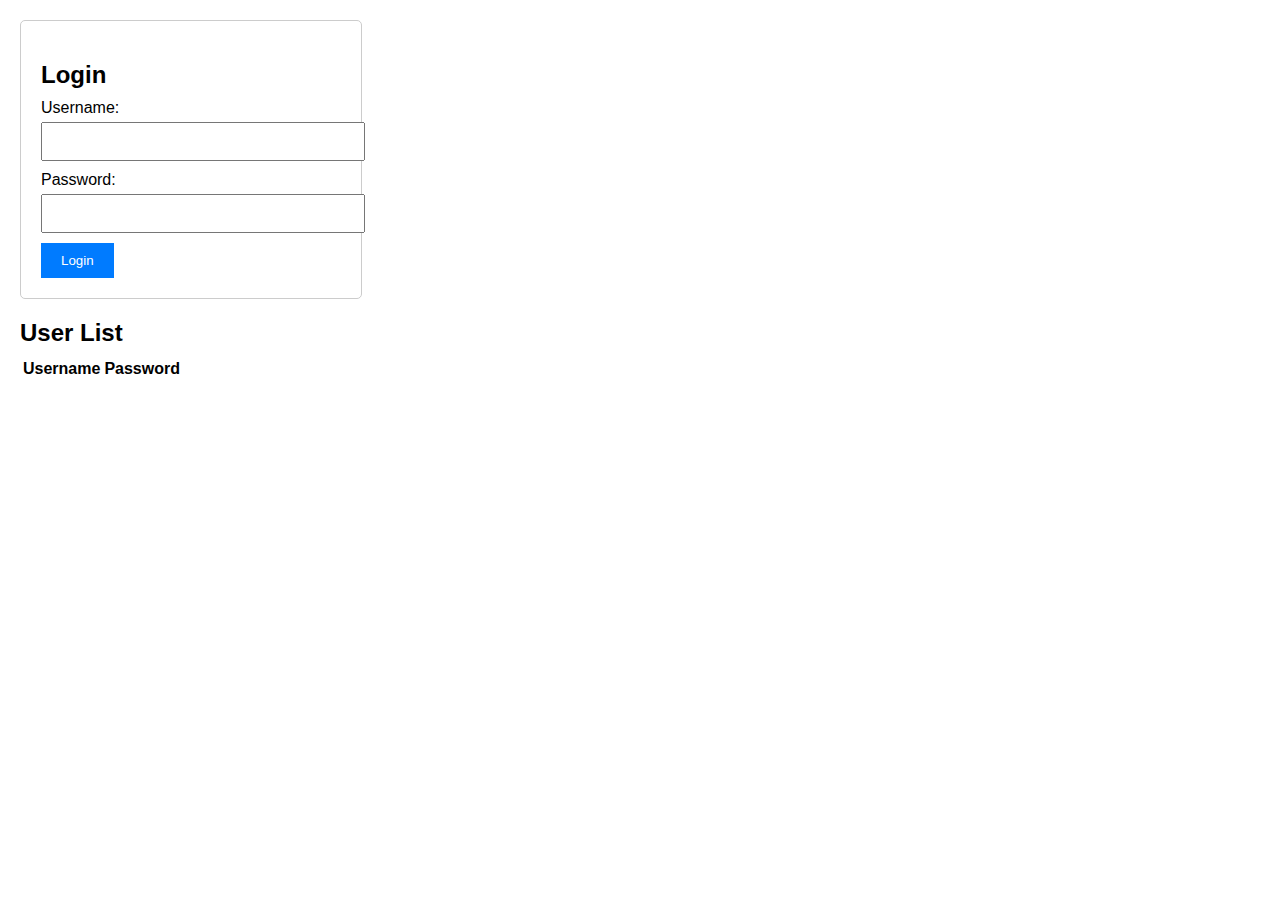
==== testeteste/index.html @ 32663a97 "Add files via upload" ====
<!DOCTYPE html>
<html lang="en">
<head>
  <meta charset="UTF-8">
  <meta name="viewport" content="width=device-width, initial-scale=1.0">
  <title>User Management System</title>
  <link rel="stylesheet" href="style.css">
  <script src="Usuario.js"></script>
</head>
<body>
        <div id="login-section">
          <h2>Login</h2>
          <form id="login-form">
            <label for="username">Username:</label>
            <input type="text" id="username" required><br>
            <label for="password">Password:</label>
            <input type="password" id="password" required><br>
            <button type="submit">Login</button>
          </form>
        </div>
      
        <div id="user-creation-section" style="display: none;">
            <h2>Create User</h2>
            <form id="user-creation-form">
              <label for="new-username">New Username:</label>
              <input type="text" id="new-username" required><br>
          
              <label for="new-email">Email:</label>
              <input type="email" id="new-email" required><br>
          
              <label for="new-password">New Password:</label>
              <input type="password" id="new-password" required><br>
          
              <label for="user-level">User Level:</label>
              <input type="text" id="user-level" required><br>
          
              <label for="unique-id">Unique ID:</label>
              <input type="text" id="unique-id" required><br>
          
              <label for="job-role">Job Role:</label>
              <input type="text" id="job-role" required><br>
          
              <label for="full-name">Full Name:</label>
              <input type="text" id="full-name" required><br>
          
              <label for="birthday">Birthday:</label>
              <input type="date" id="birthday" required><br>
          
              <button type="submit">Create User</button>
            </form>
          </div>
          
      
        <div id="user-list">
          <h2>User List</h2>
          <table>
            <thead>
              <tr>
                <th>Username</th>
                <th>Password</th>
              </tr>
            </thead>
            <tbody id="user-table-body">
              <!-- User information will be dynamically added here -->
            </tbody>
          </table>
        </div>
        <script src="Usuario.js"></script>
        <script>
            const loginForm = document.getElementById('login-form');
            const userCreationSection = document.getElementById('user-creation-section');
            const userCreationForm = document.getElementById('user-creation-form');
        
            loginForm.addEventListener('submit', (event) => {
              event.preventDefault();
              const username = document.getElementById('username').value;
              const password = document.getElementById('password').value;
        
              // Assuming you have a function to authenticate the master user
              if (authenticateMasterUser(username, password)) {
                userCreationSection.style.display = 'block';
              } else {
                alert('Invalid master user credentials.');
              }
            });
        
            userCreationForm.addEventListener('submit', (event) => {
              event.preventDefault();
              const newUsername = document.getElementById('new-username').value;
              const newPassword = document.getElementById('new-password').value;
        
              // Call the createUser function from Usuario.js
              const newUser = User.createUser(newUsername, 'example@example.com', newPassword, 'user', '7890', 'User Role', 'New User', '2000-01-01');
              if (newUser) {
                console.log('User created:', newUser);
                addUserToTable(newUser);
              } else {
                alert('User creation failed.');
              }
            });
        
            // Function to authenticate the master user (replace with your logic)
            function authenticateMasterUser(username, password) {
              // Implement your authentication logic here
              // For simplicity, consider the provided username and password as valid
              return username === 'master' && password === 'masterpassword';
            }
        
            const userTableBody = document.getElementById('user-table-body');
            function addUserToTable(user) {
              const row = document.createElement('tr');
              const usernameCell = document.createElement('td');
              usernameCell.textContent = user.getUsername();
              const passwordCell = document.createElement('td');
              passwordCell.textContent = user.getPassword();
        
              row.appendChild(usernameCell);
              row.appendChild(passwordCell);
              userTableBody.appendChild(row);
            }
        </script>        
</body>
</html>
---- testeteste/style.css ----
body {
    font-family: Arial, sans-serif;
    margin: 20px;
  }
  
  #login-section, #user-creation-section {
    width: 300px;
    margin-bottom: 20px;
    padding: 20px;
    border: 1px solid #ccc;
    border-radius: 5px;
  }
  
  h2 {
    margin-bottom: 10px;
  }
  
  label {
    display: block;
    margin-bottom: 5px;
  }
  
  input {
    width: 100%;
    padding: 10px;
    margin-bottom: 10px;
  }
  
  button {
    padding: 10px 20px;
    background-color: #007BFF;
    color: #fff;
    border: none;
    cursor: pointer;
  }
  
  button:hover {
    background-color: #0056b3;
  }
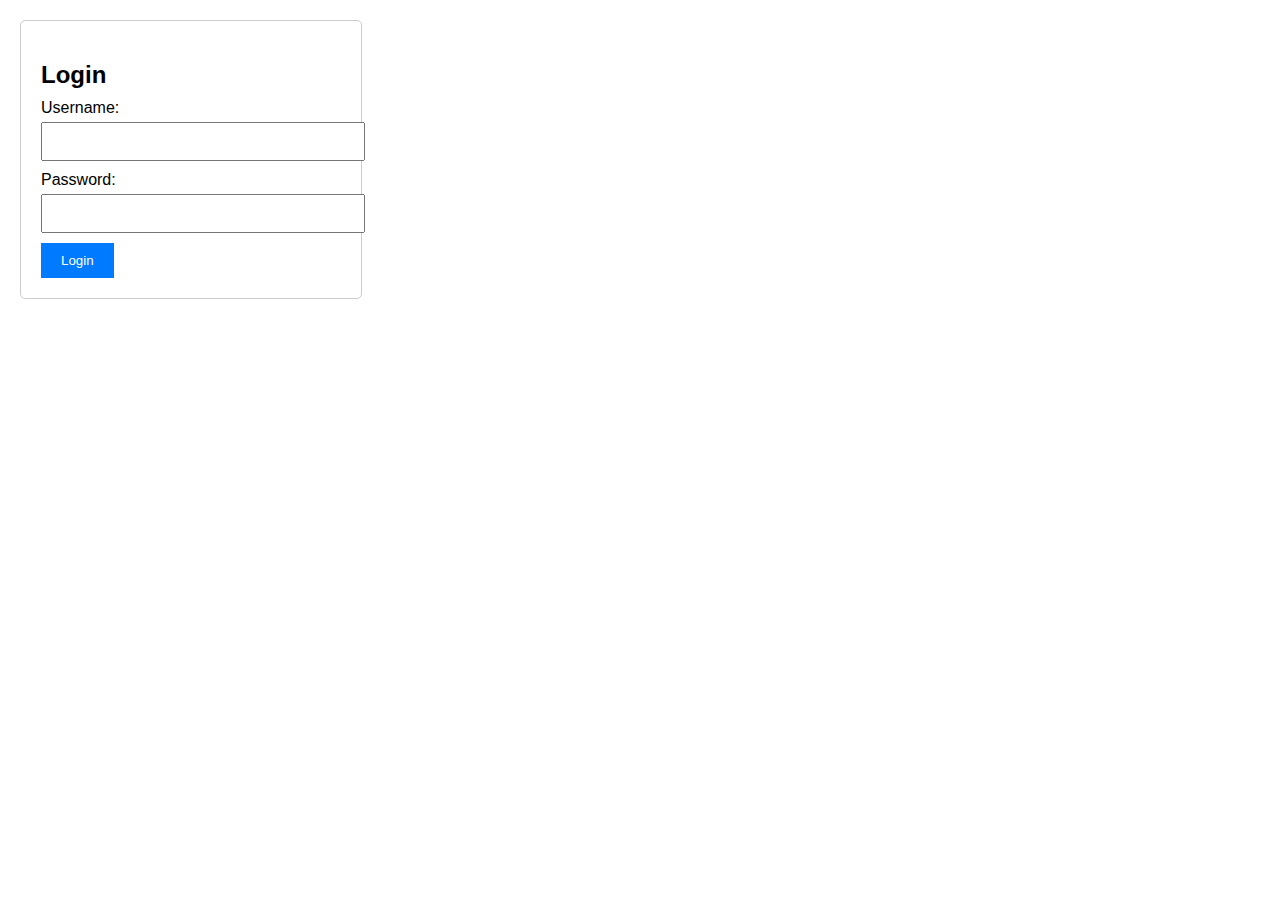
==== commit 050a09fb: "Update index.html" ====
--- a/testeteste/index.html
+++ b/testeteste/index.html
@@ -1,123 +1,84 @@
 <!DOCTYPE html>
 <html lang="en">
 <head>
-  <meta charset="UTF-8">
-  <meta name="viewport" content="width=device-width, initial-scale=1.0">
-  <title>User Management System</title>
-  <link rel="stylesheet" href="style.css">
-  <script src="Usuario.js"></script>
+    <meta charset="UTF-8">
+    <meta name="viewport" content="width=device-width, initial-scale=1.0">
+    <title>User Management System</title>
+    <link rel="stylesheet" href="style.css">
+    <script src="/Usuario.js"></script>
+    <script src="/UsuarioController.js"></script>
 </head>
 <body>
-        <div id="login-section">
-          <h2>Login</h2>
-          <form id="login-form">
-            <label for="username">Username:</label>
-            <input type="text" id="username" required><br>
-            <label for="password">Password:</label>
-            <input type="password" id="password" required><br>
-            <button type="submit">Login</button>
-          </form>
-        </div>
+  <div id="login-section">
+    <h2>Login</h2>
+    <form id="login-form">
+      <label for="username">Username:</label>
+      <input type="text" id="username" required><br>
+      <label for="password">Password:</label>
+      <input type="password" id="password" required><br>
+      <button type="submit">Login</button>
+    </form>
+  </div>
+  
+  <div id="left-side">
+    <div id="user-info">
+        <!-- User information will be displayed here when logged in -->
+      </div>
       
-        <div id="user-creation-section" style="display: none;">
-            <h2>Create User</h2>
-            <form id="user-creation-form">
-              <label for="new-username">New Username:</label>
-              <input type="text" id="new-username" required><br>
-          
-              <label for="new-email">Email:</label>
-              <input type="email" id="new-email" required><br>
-          
-              <label for="new-password">New Password:</label>
-              <input type="password" id="new-password" required><br>
-          
-              <label for="user-level">User Level:</label>
-              <input type="text" id="user-level" required><br>
-          
-              <label for="unique-id">Unique ID:</label>
-              <input type="text" id="unique-id" required><br>
-          
-              <label for="job-role">Job Role:</label>
-              <input type="text" id="job-role" required><br>
-          
-              <label for="full-name">Full Name:</label>
-              <input type="text" id="full-name" required><br>
-          
-              <label for="birthday">Birthday:</label>
-              <input type="date" id="birthday" required><br>
-          
-              <button type="submit">Create User</button>
-            </form>
-          </div>
-          
-      
-        <div id="user-list">
-          <h2>User List</h2>
-          <table>
-            <thead>
-              <tr>
-                <th>Username</th>
-                <th>Password</th>
-              </tr>
-            </thead>
-            <tbody id="user-table-body">
-              <!-- User information will be dynamically added here -->
-            </tbody>
-          </table>
-        </div>
-        <script src="Usuario.js"></script>
-        <script>
-            const loginForm = document.getElementById('login-form');
-            const userCreationSection = document.getElementById('user-creation-section');
-            const userCreationForm = document.getElementById('user-creation-form');
-        
-            loginForm.addEventListener('submit', (event) => {
-              event.preventDefault();
-              const username = document.getElementById('username').value;
-              const password = document.getElementById('password').value;
-        
-              // Assuming you have a function to authenticate the master user
-              if (authenticateMasterUser(username, password)) {
-                userCreationSection.style.display = 'block';
-              } else {
-                alert('Invalid master user credentials.');
-              }
-            });
-        
-            userCreationForm.addEventListener('submit', (event) => {
-              event.preventDefault();
-              const newUsername = document.getElementById('new-username').value;
-              const newPassword = document.getElementById('new-password').value;
-        
-              // Call the createUser function from Usuario.js
-              const newUser = User.createUser(newUsername, 'example@example.com', newPassword, 'user', '7890', 'User Role', 'New User', '2000-01-01');
-              if (newUser) {
-                console.log('User created:', newUser);
-                addUserToTable(newUser);
-              } else {
-                alert('User creation failed.');
-              }
-            });
-        
-            // Function to authenticate the master user (replace with your logic)
-            function authenticateMasterUser(username, password) {
-              // Implement your authentication logic here
-              // For simplicity, consider the provided username and password as valid
-              return username === 'master' && password === 'masterpassword';
-            }
-        
-            const userTableBody = document.getElementById('user-table-body');
-            function addUserToTable(user) {
-              const row = document.createElement('tr');
-              const usernameCell = document.createElement('td');
-              usernameCell.textContent = user.getUsername();
-              const passwordCell = document.createElement('td');
-              passwordCell.textContent = user.getPassword();
-        
-              row.appendChild(usernameCell);
-              row.appendChild(passwordCell);
-              userTableBody.appendChild(row);
-            }
-        </script>        
+      <button id="logout-button" style="display: none;">Logout</button>
+    
+      <div id="user-creation-section" style="display: none;">
+        <h2>Create User</h2>
+        <form id="user-creation-form">
+          <label for="new-username">New Username:</label>
+          <input type="text" id="new-username" required><br>
+    
+          <label for="new-email">Email:</label>
+          <input type="email" id="new-email" required><br>
+    
+          <label for="new-password">New Password:</label>
+          <input type="password" id="new-password" required><br>
+    
+          <label for="user-level">User Level:</label>
+          <select id="user-level" required>
+            <option value="user">User</option>
+            <option value="admin">Admin</option>
+          </select><br>
+    
+          <label for="job-role">Job Role:</label>
+          <input type="text" id="job-role" required><br>
+    
+          <label for="full-name">Full Name:</label>
+          <input type="text" id="full-name" required><br>
+    
+          <label for="birthday">Birthday:</label>
+          <input type="date" id="birthday" required><br>
+    
+          <button type="submit">Create User</button>
+        </form>
+      </div>
+  </div>
+
+  <div id="user-list" style="display: none;">
+    <h2>User List</h2>
+    <table>
+        <thead>
+          <tr>
+            <th>Username</th>
+            <th>User Level</th>
+            <th>Full Name</th>
+            <th>Job Role</th>
+            <th>Unique ID</th>
+            <th>Email</th>
+            <th>Birthday</th>
+            <th>Delete</th>
+          </tr>
+        </thead>
+        <tbody id="user-table-body">
+          <!-- User information will be dynamically added here -->
+        </tbody>
+      </table>      
+  </div>
 </body>
+
 </html>
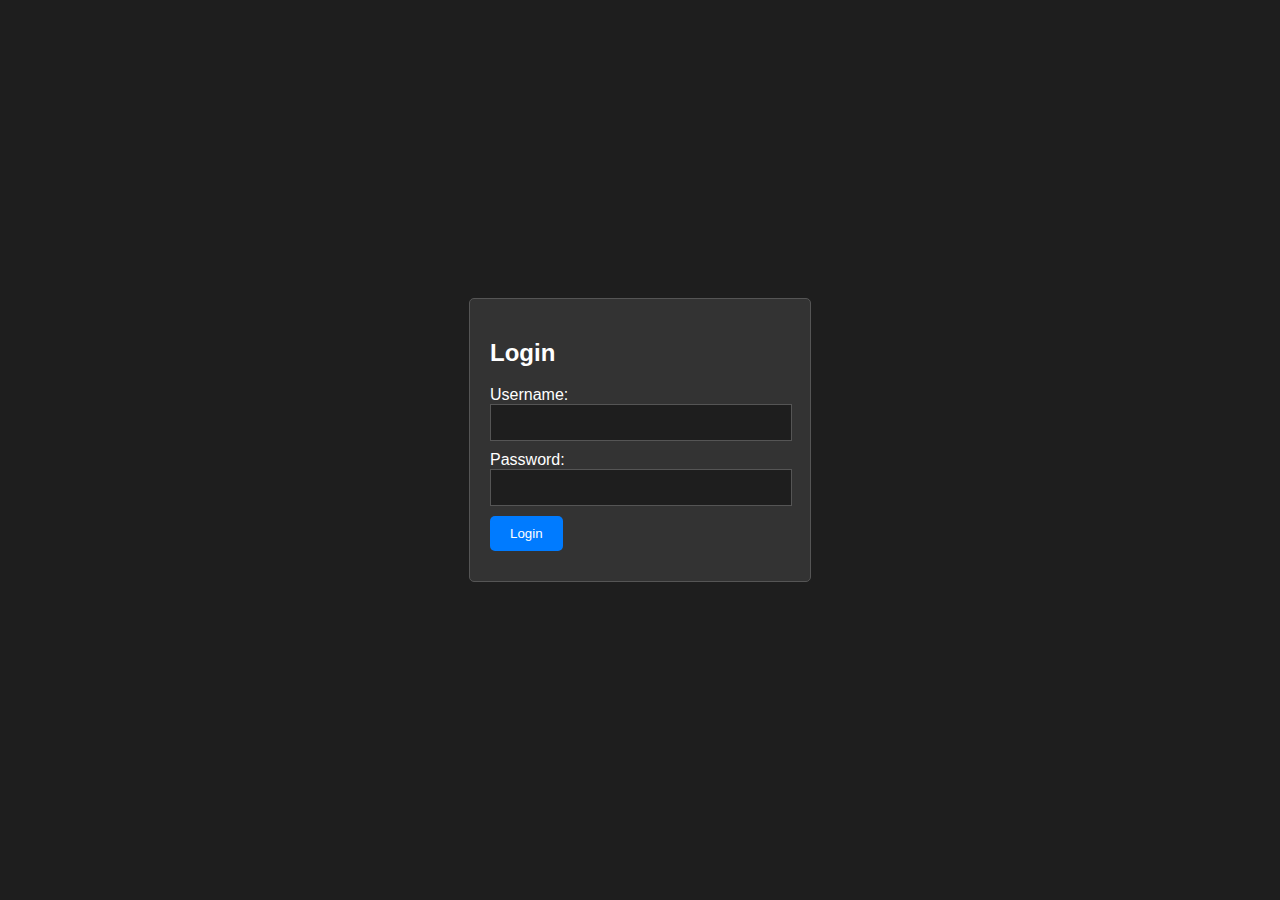
==== commit 8ebdf0b4: "Alterei algumas funções de master por segura" ====
--- a/testeteste/index.html
+++ b/testeteste/index.html
@@ -5,8 +5,8 @@
     <meta name="viewport" content="width=device-width, initial-scale=1.0">
     <title>User Management System</title>
     <link rel="stylesheet" href="style.css">
-    <script src="/Usuario.js"></script>
-    <script src="/UsuarioController.js"></script>
+    <script src="Usuario.js"></script>
+    <script src="UsuarioController.js"></script>
 </head>
 <body>
   <div id="login-section">
--- a/testeteste/style.css
+++ b/testeteste/style.css
@@ -1,40 +1,103 @@
 body {
     font-family: Arial, sans-serif;
-    margin: 20px;
+    margin: 0;
+    display: flex;
+    flex-direction: column;
+    justify-content: center;
+    align-items: center;
+    min-height: 100vh;
+    background-color: #1E1E1E;
+    color: #FFFFFF;
   }
   
-  #login-section, #user-creation-section {
+  #login-section, #user-info, #logout-button {
     width: 300px;
     margin-bottom: 20px;
     padding: 20px;
-    border: 1px solid #ccc;
+    border: 1px solid #555;
     border-radius: 5px;
+    background-color: #333;
+    flex-direction: column;
+    align-items: center;
+  }
+
+  #user-info{
+    display: none;
   }
   
-  h2 {
-    margin-bottom: 10px;
+  #user-creation-section {
+    width: 300px;
+    margin-right: 20px;
+    padding: 20px;
+    border: 1px solid #555;
+    border-radius: 5px;
+    background-color: #333;
   }
   
-  label {
-    display: block;
-    margin-bottom: 5px;
+  #user-list {
+    color: #FFFFFF;
+    overflow-x: auto; /* Allow horizontal scrolling if necessary */
+    flex-direction: column;
+    align-items: center;
   }
   
-  input {
-    width: 100%;
+  #user-list table {
+    width: 80%; /* Reduce the width to 80% */
+    border-collapse: collapse;
+  }
+  
+  #user-list table, #user-list th, #user-list td {
+    border: 1px solid #555;
+  }
+  
+  #user-list th, #user-list td {
     padding: 10px;
-    margin-bottom: 10px;
+    text-align: left;
+  }
+  
+  #user-list th {
+    background-color: #333;
+    color: #BB86FC;
+  }
+  
+  #user-creation-section, #user-list {
+    display: none; /* Initially hide these sections */
   }
   
   button {
     padding: 10px 20px;
     background-color: #007BFF;
-    color: #fff;
+    color: #FFFFFF;
     border: none;
     cursor: pointer;
+    border-radius: 5px;
+    margin-bottom: 10px;
   }
   
+  #logout-button {
+    width: 95%; /* Set a fixed width for the logout button */
+  }
+  
+  /* Button hover effect */
   button:hover {
     background-color: #0056b3;
   }
-  +  
+  input, select {
+    width: calc(100% - 20px);
+    padding: 10px;
+    margin-bottom: 10px;
+    border: 1px solid #555;
+    background-color: #1E1E1E;
+    color: #FFFFFF;
+  }
+  
+  input[type="text"], input[type="password"], select {
+    width: calc(100% - 20px);
+    padding: 10px;
+    margin-bottom: 10px;
+    border: 1px solid #555;
+    background-color: #1E1E1E;
+    color: #FFFFFF;
+  }
+  
